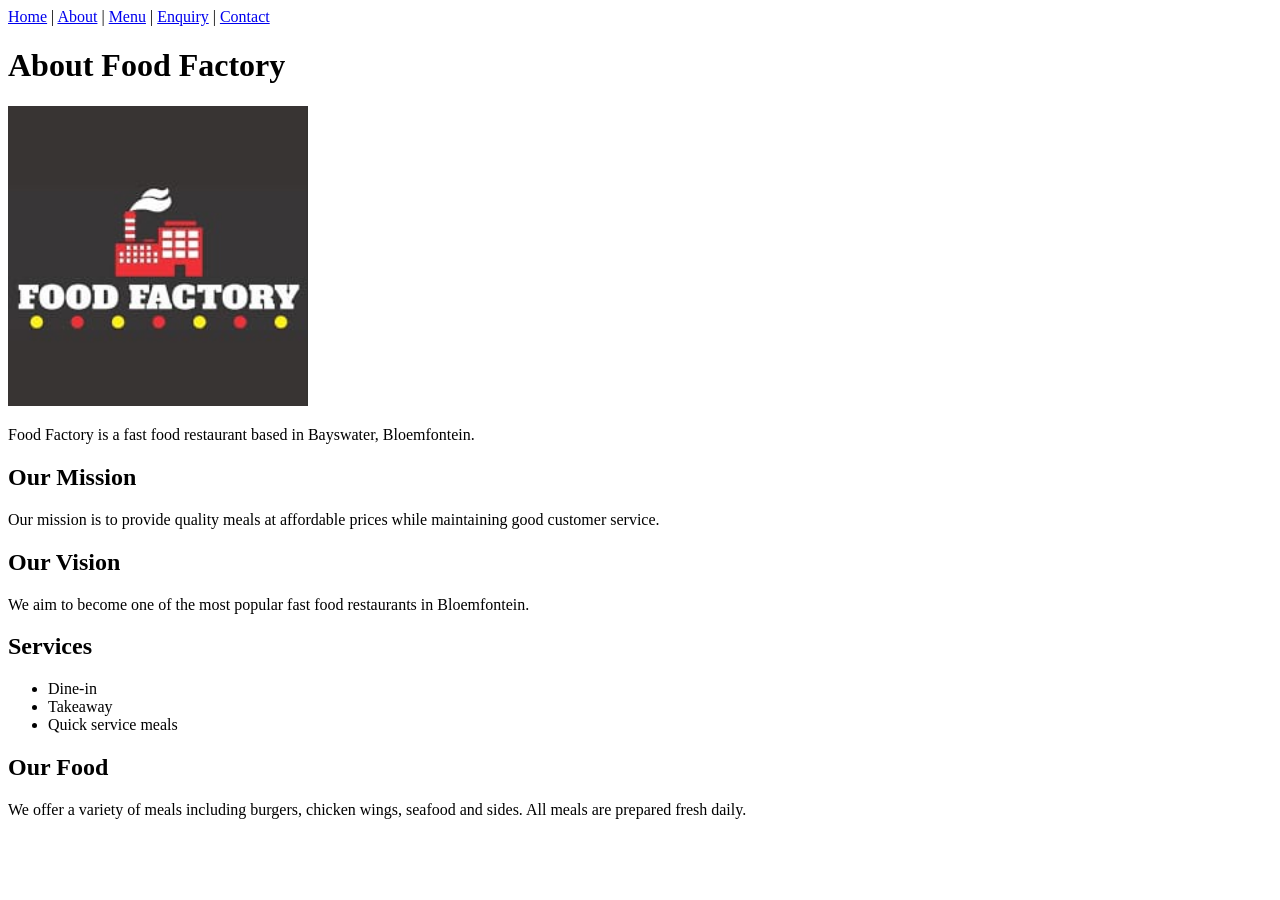
==== about.html @ e7bd3f86 "Add files via upload" ====
<!DOCTYPE html>
<html>
<head>
    <title>Food Factory - About</title>
</head>
<body>

    <a href="index.html">Home</a> |
    <a href="about.html">About</a> |
    <a href="menu.html">Menu</a> |
    <a href="enquiry.html">Enquiry</a> |
    <a href="contact.html">Contact</a>

    <h1>About Food Factory</h1>

    <img src="Logo.jpg" width="300">

    <p>Food Factory is a fast food restaurant based in Bayswater, Bloemfontein.</p>

    <h2>Our Mission</h2>
    <p>Our mission is to provide quality meals at affordable prices while maintaining good customer service.</p>

    <h2>Our Vision</h2>
    <p>We aim to become one of the most popular fast food restaurants in Bloemfontein.</p>

    <h2>Services</h2>
    <ul>
        <li>Dine-in</li>
        <li>Takeaway</li>
        <li>Quick service meals</li>
    </ul>

    <h2>Our Food</h2>
    <p>We offer a variety of meals including burgers, chicken wings, seafood and sides. All meals are prepared fresh daily.</p>

</body>
</html>
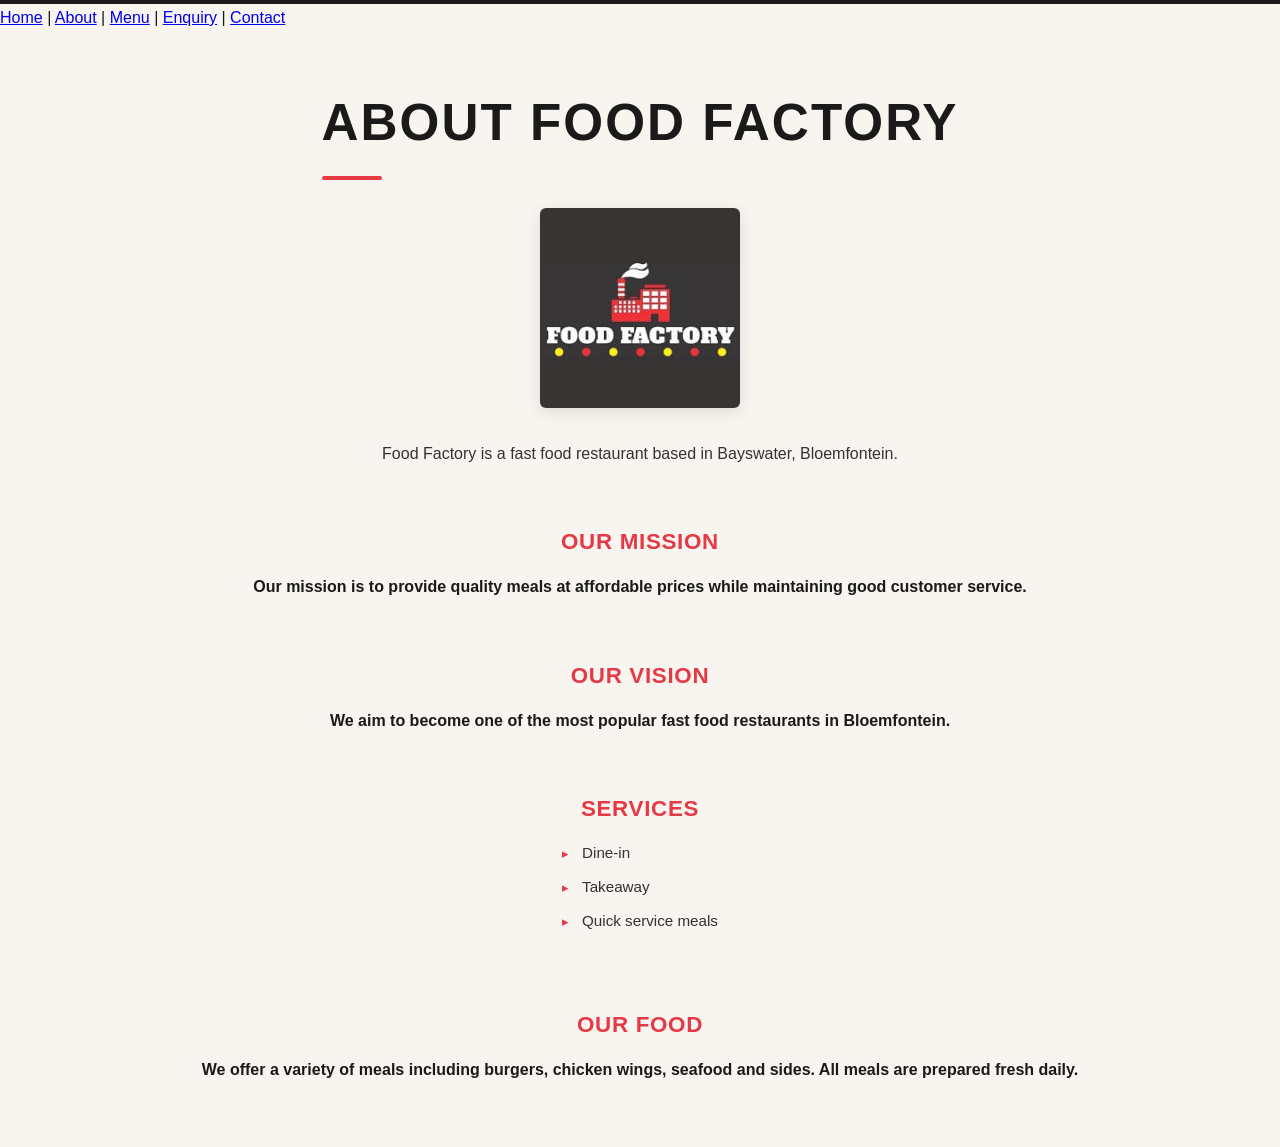
==== commit a6c3cd28: "edited all the website for linking css, and javascript" ====
--- a/about.html
+++ b/about.html
@@ -1,19 +1,24 @@
 <!DOCTYPE html>
 <html>
 <head>
+    <meta charset="UTF-8">
+    <meta name="viewport" content="width=device-width, initial-scale=1.0">
+    <link rel="stylesheet" href="css/style.css">
     <title>Food Factory - About</title>
 </head>
 <body>
 
-    <a href="index.html">Home</a> |
-    <a href="about.html">About</a> |
-    <a href="menu.html">Menu</a> |
-    <a href="enquiry.html">Enquiry</a> |
-    <a href="contact.html">Contact</a>
+    <nav>
+        <a href="index.html">Home</a> |
+        <a href="about.html">About</a> |
+        <a href="menu.html">Menu</a> |
+        <a href="enquiry.html">Enquiry</a> |
+        <a href="contact.html">Contact</a>
+    </nav>
 
     <h1>About Food Factory</h1>
 
-    <img src="Logo.jpg" width="300">
+    <img src="images/Logo.jpg" width="300">
 
     <p>Food Factory is a fast food restaurant based in Bayswater, Bloemfontein.</p>
 
--- a/css/style.css
+++ b/css/style.css
@@ -0,0 +1,429 @@
+/* ============================================================
+   Food Factory — Main Stylesheet
+   Covers: index.html, about.html, menu.html,
+           enquiry.html, contact.html
+   Fonts: Oswald (headings) + Lato (body) via Google Fonts
+   Add this inside every <head>:
+   <link rel="stylesheet" href="style.css">
+   <link href="https://fonts.googleapis.com/css2?family=Oswald:wght@400;600;700&family=Lato:wght@300;400;700&display=swap" rel="stylesheet">
+   ============================================================ */
+
+/* ── Reset & Base ── */
+*, *::before, *::after {
+    box-sizing: border-box;
+    margin: 0;
+    padding: 0;
+}
+
+html {
+    scroll-behavior: smooth;
+}
+
+body {
+    font-family: 'Lato', sans-serif;
+    font-weight: 400;
+    font-size: 16px;
+    line-height: 1.7;
+    background-color: #F8F4EF;
+    color: #1A1A1A;
+    min-height: 100vh;
+    display: flex;
+    flex-direction: column;
+}
+
+/* ── CSS Custom Properties ── */
+:root {
+    --red:      #E63946;
+    --gold:     #F4A261;
+    --charcoal: #1A1A1A;
+    --surface:  #F8F4EF;
+    --white:    #FFFFFF;
+    --border:   #D9D9D9;
+    --nav-bg:   #1A1A1A;
+    --nav-link: #F8F4EF;
+    --shadow:   0 4px 16px rgba(0,0,0,0.10);
+    --radius:   6px;
+    --max-w:    960px;
+}
+
+/* ── Navigation ── */
+nav, body > a, body > a + a {
+    /* handled below via the nav wrapper */
+}
+
+/* Target the inline link nav at the top of each page */
+body > a {
+    display: none; /* hidden — replaced by styled nav below */
+}
+
+/* Build a real nav bar using the raw anchor tags */
+body {
+    /* Wrap the loose <a> links visually */
+}
+
+/* Since the HTML uses bare <a> tags directly in <body>,
+   we style them collectively to form a nav strip */
+body > a:first-of-type,
+body > a {
+    display: inline-block;
+    font-family: 'Oswald', sans-serif;
+    font-size: 0.85rem;
+    font-weight: 600;
+    letter-spacing: 0.08em;
+    text-transform: uppercase;
+    text-decoration: none;
+    color: var(--nav-link);
+    background: var(--nav-bg);
+    padding: 14px 20px;
+    transition: background 0.2s, color 0.2s;
+}
+
+body > a:hover {
+    background: var(--red);
+    color: var(--white);
+}
+
+/* Nav container effect — make all top-level links sit in one bar */
+body > a:first-of-type {
+    padding-left: 28px;
+}
+
+/* The nav strip itself */
+body::before {
+    content: '';
+    display: block;
+    background: var(--nav-bg);
+    height: 4px; /* red top accent line */
+}
+
+/* Override the | separators: hide them */
+body > a + a::before {
+    content: none;
+}
+
+/* ── Page Header / Brand Bar ── */
+body > h1:first-of-type,
+body > h1 {
+    font-family: 'Oswald', sans-serif;
+    font-size: clamp(2rem, 5vw, 3.2rem);
+    font-weight: 700;
+    letter-spacing: 0.04em;
+    text-transform: uppercase;
+    color: var(--charcoal);
+    max-width: var(--max-w);
+    margin: 48px auto 4px;
+    padding: 0 24px;
+    position: relative;
+}
+
+/* Signature red underline stamp on every h1 */
+body > h1::after {
+    content: '';
+    display: block;
+    width: 60px;
+    height: 4px;
+    background: var(--red);
+    margin-top: 10px;
+    border-radius: 2px;
+}
+
+/* ── Logo Image ── */
+body > img {
+    display: block;
+    max-width: 200px;
+    width: 100%;
+    height: auto;
+    margin: 24px auto 32px;
+    border-radius: var(--radius);
+    box-shadow: var(--shadow);
+}
+
+/* ── Main Content Wrapper ── */
+body > h2,
+body > p,
+body > ul,
+body > table,
+body > form {
+    max-width: var(--max-w);
+    margin-left: auto;
+    margin-right: auto;
+    padding-left: 24px;
+    padding-right: 24px;
+}
+
+/* ── Headings ── */
+h2 {
+    font-family: 'Oswald', sans-serif;
+    font-size: 1.4rem;
+    font-weight: 600;
+    letter-spacing: 0.03em;
+    text-transform: uppercase;
+    color: var(--red);
+    margin-top: 40px;
+    margin-bottom: 12px;
+}
+
+h3 {
+    font-family: 'Oswald', sans-serif;
+    font-size: 1.1rem;
+    font-weight: 600;
+    color: var(--charcoal);
+    margin-top: 20px;
+    margin-bottom: 8px;
+}
+
+/* ── Paragraphs ── */
+p {
+    margin-bottom: 16px;
+    color: #333333;
+    max-width: 680px;
+}
+
+/* ── Lists (About & Index) ── */
+ul {
+    list-style: none;
+    margin-bottom: 24px;
+    padding-left: 24px;
+}
+
+ul li {
+    position: relative;
+    padding-left: 20px;
+    margin-bottom: 8px;
+    color: #333333;
+}
+
+ul li::before {
+    content: '▸';
+    position: absolute;
+    left: 0;
+    color: var(--red);
+    font-size: 0.8rem;
+    top: 3px;
+}
+
+/* ── Menu Table (menu.html) ── */
+table {
+    width: 100%;
+    border-collapse: collapse;
+    margin: 32px auto 48px;
+    background: var(--white);
+    border-radius: var(--radius);
+    overflow: hidden;
+    box-shadow: var(--shadow);
+    font-size: 0.95rem;
+}
+
+table[border] {
+    border: none; /* override inline attribute */
+}
+
+thead, tr:first-child {
+    background: var(--charcoal);
+    color: var(--white);
+}
+
+th {
+    font-family: 'Oswald', sans-serif;
+    font-weight: 600;
+    font-size: 0.85rem;
+    letter-spacing: 0.07em;
+    text-transform: uppercase;
+    padding: 14px 18px;
+    text-align: left;
+    background: var(--charcoal);
+    color: var(--white);
+    border: none;
+}
+
+td {
+    padding: 13px 18px;
+    border: none;
+    border-bottom: 1px solid var(--border);
+    vertical-align: middle;
+    color: #333333;
+}
+
+/* Price column — stand out */
+td:last-child {
+    font-family: 'Oswald', sans-serif;
+    font-weight: 600;
+    font-size: 1rem;
+    color: var(--red);
+    white-space: nowrap;
+}
+
+/* Category column */
+td:first-child {
+    font-weight: 700;
+    color: var(--charcoal);
+    font-size: 0.85rem;
+    text-transform: uppercase;
+    letter-spacing: 0.04em;
+}
+
+/* Zebra rows */
+tr:nth-child(even) td {
+    background-color: #FAF7F4;
+}
+
+tr:not(:first-child):hover td {
+    background-color: #FFF0E8;
+    transition: background 0.15s;
+}
+
+/* ── Enquiry Form (enquiry.html) ── */
+form {
+    background: var(--white);
+    padding: 40px 36px;
+    border-radius: var(--radius);
+    box-shadow: var(--shadow);
+    margin-top: 28px;
+    margin-bottom: 56px;
+    max-width: 560px;
+}
+
+label {
+    display: block;
+    font-family: 'Oswald', sans-serif;
+    font-size: 0.85rem;
+    font-weight: 600;
+    letter-spacing: 0.06em;
+    text-transform: uppercase;
+    color: var(--charcoal);
+    margin-bottom: 6px;
+    margin-top: 20px;
+}
+
+label:first-of-type {
+    margin-top: 0;
+}
+
+input[type="text"],
+input[type="email"],
+textarea {
+    display: block;
+    width: 100%;
+    padding: 11px 14px;
+    font-family: 'Lato', sans-serif;
+    font-size: 0.95rem;
+    color: var(--charcoal);
+    background: var(--surface);
+    border: 1px solid var(--border);
+    border-radius: var(--radius);
+    outline: none;
+    transition: border-color 0.2s, box-shadow 0.2s;
+    margin-top: 4px;
+}
+
+input[type="text"]:focus,
+input[type="email"]:focus,
+textarea:focus {
+    border-color: var(--red);
+    box-shadow: 0 0 0 3px rgba(230, 57, 70, 0.15);
+}
+
+textarea {
+    resize: vertical;
+    min-height: 120px;
+}
+
+/* Remove old br spacing — form uses block elements now */
+form br {
+    display: none;
+}
+
+input[type="submit"] {
+    display: inline-block;
+    margin-top: 28px;
+    padding: 13px 36px;
+    font-family: 'Oswald', sans-serif;
+    font-size: 1rem;
+    font-weight: 600;
+    letter-spacing: 0.08em;
+    text-transform: uppercase;
+    color: var(--white);
+    background: var(--red);
+    border: none;
+    border-radius: var(--radius);
+    cursor: pointer;
+    transition: background 0.2s, transform 0.1s;
+}
+
+input[type="submit"]:hover {
+    background: #c62b37;
+    transform: translateY(-1px);
+}
+
+input[type="submit"]:active {
+    transform: translateY(0);
+}
+
+/* ── Contact Page (contact.html) ── */
+/* Address blocks */
+body > h2 + p {
+    font-weight: 700;
+    color: var(--charcoal);
+}
+
+/* Opening hours list */
+body > ul li {
+    font-size: 0.95rem;
+}
+
+/* ── Footer Spacer ── */
+body > *:last-child {
+    margin-bottom: 64px;
+}
+
+/* ── Responsive ── */
+@media (max-width: 640px) {
+    body > a {
+        padding: 12px 14px;
+        font-size: 0.78rem;
+    }
+
+    body > h1 {
+        font-size: 1.8rem;
+        margin-top: 32px;
+    }
+
+    table {
+        font-size: 0.82rem;
+    }
+
+    th, td {
+        padding: 10px 12px;
+    }
+
+    form {
+        padding: 28px 20px;
+    }
+}
+
+@media (max-width: 420px) {
+    body > a {
+        padding: 10px 10px;
+        font-size: 0.72rem;
+        letter-spacing: 0.02em;
+    }
+
+    table {
+        display: block;
+        overflow-x: auto;
+        white-space: nowrap;
+    }
+}
+
+/* ── Accessibility ── */
+a:focus-visible {
+    outline: 3px solid var(--gold);
+    outline-offset: 2px;
+}
+
+@media (prefers-reduced-motion: reduce) {
+    *, *::before, *::after {
+        transition: none !important;
+        animation: none !important;
+    }
+}
